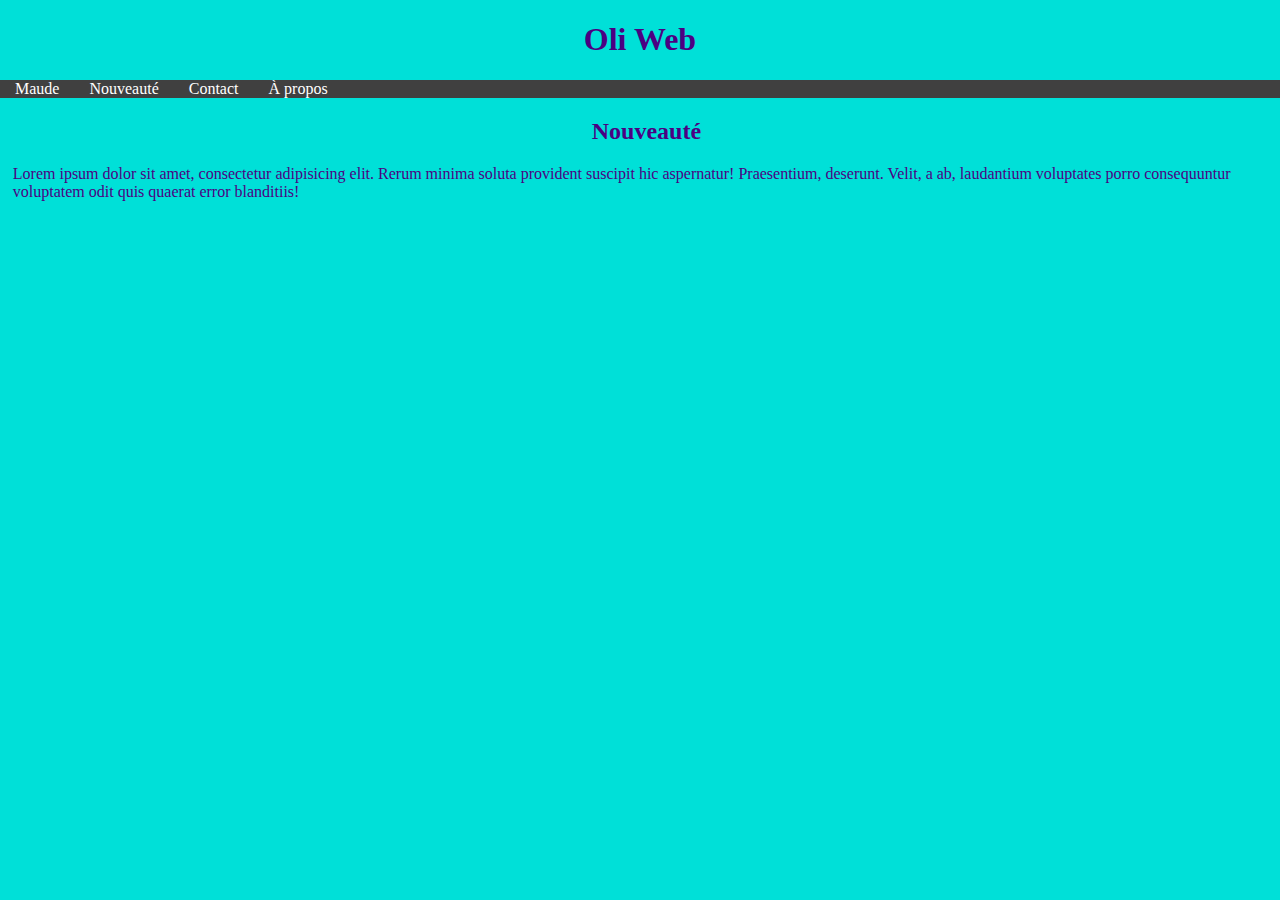
==== index.html @ 71d9bbd4 "ok" ====
<!DOCTYPE html>
<html>
    <head>
        <title>Oli Web</title>
        <meta name="viewport" content="width=device-width, initial-scale=1.0">
        <link rel="stylesheet" href="style.css" /> 
    </head>
    <body>
        <h1>Oli Web</h1>
        <nav class="navbar">
            <ul>
                <li><a class="active" href="index.html">Maude</a></li>
                <li><a href="new.html">Nouveauté</a></li>
                <li><a href="#contact">Contact</a></li>
                <li><a href="#about">À propos</a></li>
            </ul>

            
        </nav>

        <main>
            <h2>Nouveauté</h2>
            <p>Lorem ipsum dolor sit amet, consectetur adipisicing elit. Rerum minima soluta provident suscipit hic aspernatur! Praesentium, deserunt. Velit, a ab, laudantium voluptates porro consequuntur voluptatem odit quis quaerat error blanditiis!
                
            </p>
            
            
        </main>
    </body>
    <script src="app.js"></script>
</html>
---- style.css ----
body {
    background-color: rgb(0, 224, 216);
    margin: 0px;
  }
main{
  margin-left: 1%;
}
  h1 {
    color:indigo;
    text-align: center;
  }
  .navbar ul{
    list-style: none;
    background-color: hsl(0, 0%, 25%);
    padding: 0px;
    margin: 0px;
    overflow: hidden;
  }
  .navbar a{
    color: white;
    text-decoration: none;
    padding: 15px;
    text-align: center;
  }
  .navbar a:hover{
    background-color: hsl(0, 0%, 10%);
  }
  .navbar li{
    float: left;
  }
  h2 {
    color:indigo;
    text-align: center;
  }
  p {
    color:indigo;
  }
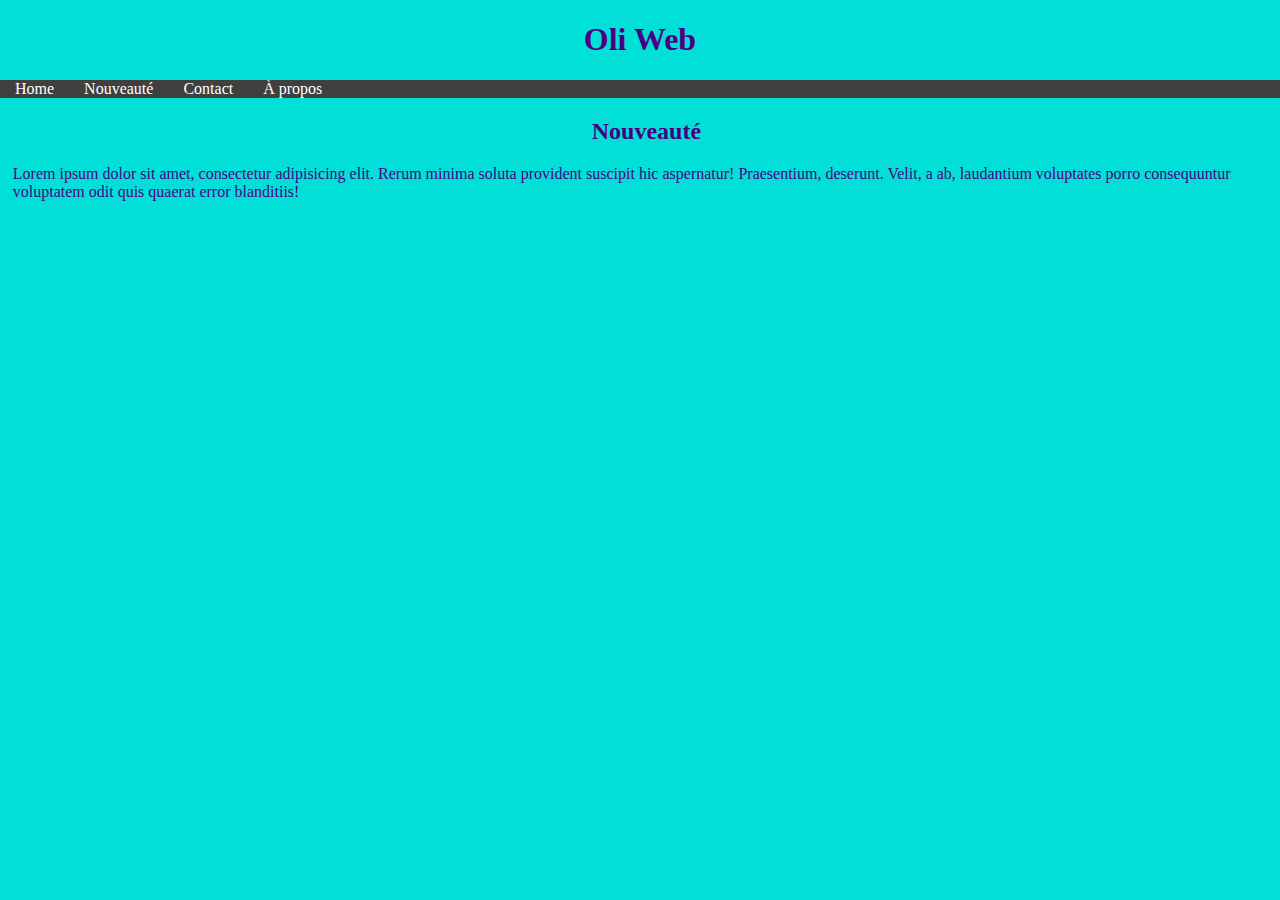
==== commit 2b7b9fb4: "ok" ====
--- a/index.html
+++ b/index.html
@@ -9,8 +9,8 @@
         <h1>Oli Web</h1>
         <nav class="navbar">
             <ul>
-                <li><a class="active" href="index.html">Maude</a></li>
-                <li><a href="new.html">Nouveauté</a></li>
+                <li><a class="active" href="index.html">Home</a></li>
+                <li><a href="#new">Nouveauté</a></li>
                 <li><a href="#contact">Contact</a></li>
                 <li><a href="#about">À propos</a></li>
             </ul>
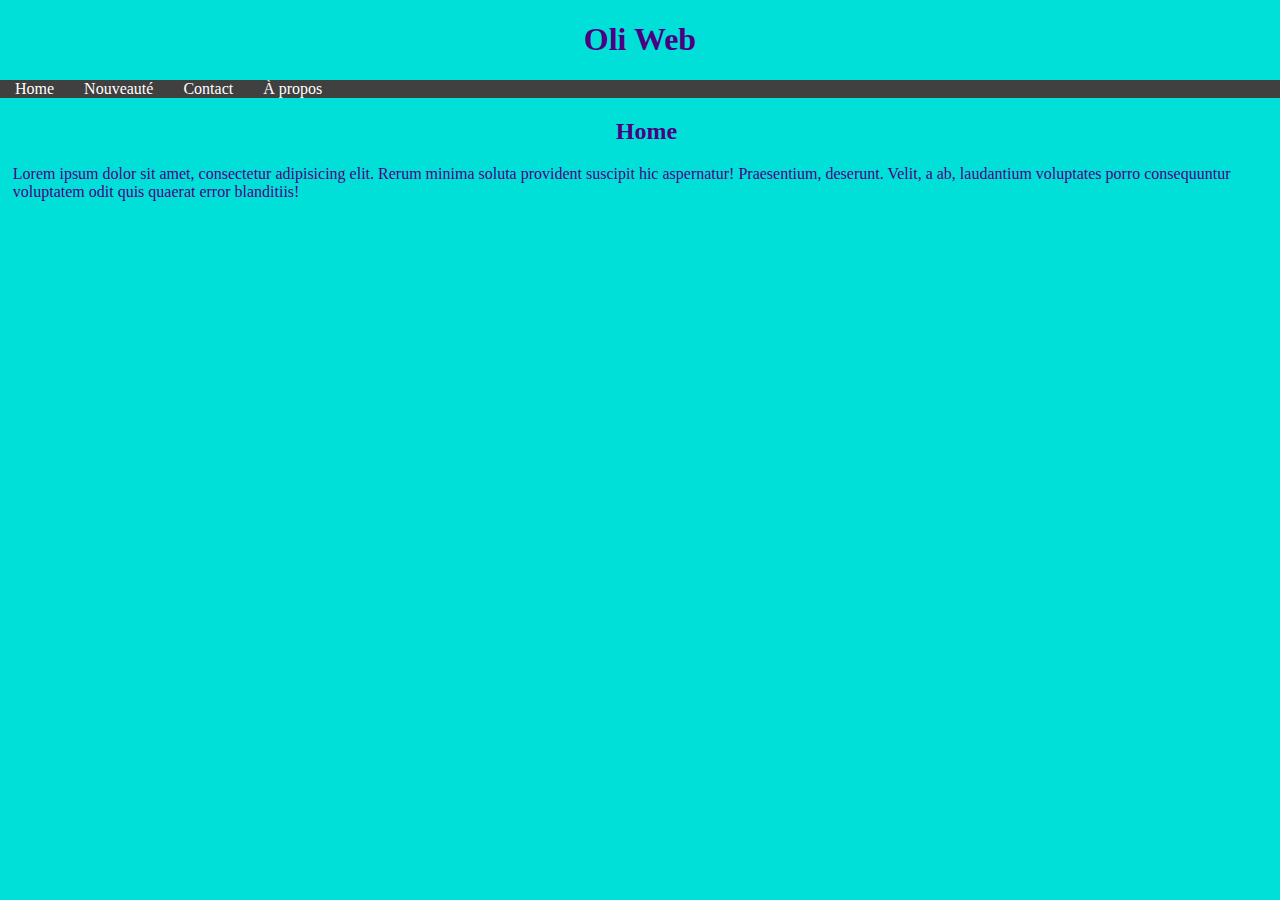
==== commit d7d0b4a4: "ok" ====
--- a/index.html
+++ b/index.html
@@ -19,7 +19,7 @@
         </nav>
 
         <main>
-            <h2>Nouveauté</h2>
+            <h2>Home</h2>
             <p>Lorem ipsum dolor sit amet, consectetur adipisicing elit. Rerum minima soluta provident suscipit hic aspernatur! Praesentium, deserunt. Velit, a ab, laudantium voluptates porro consequuntur voluptatem odit quis quaerat error blanditiis!
                 
             </p>
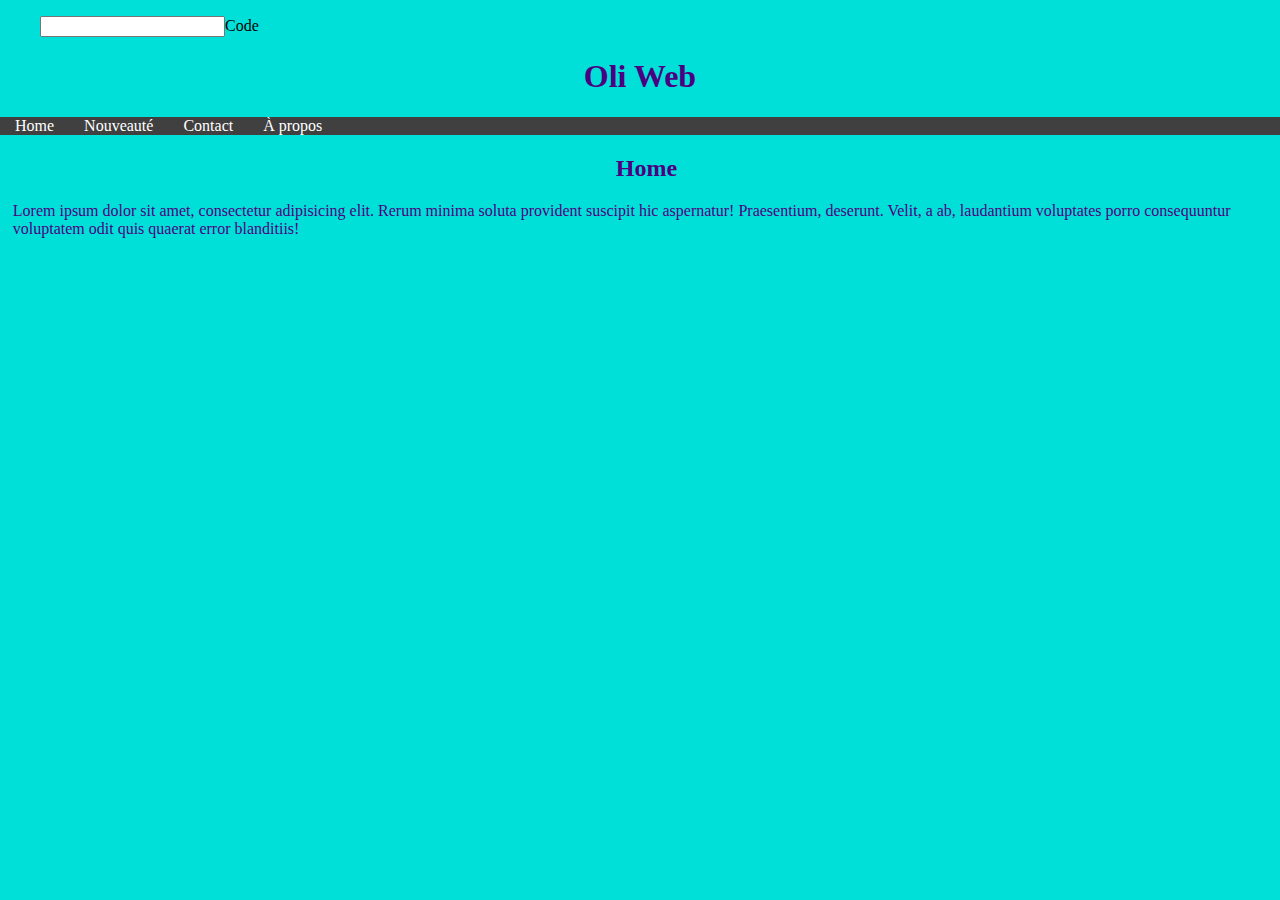
==== commit 15f7f9c9: "ok" ====
--- a/index.html
+++ b/index.html
@@ -6,6 +6,7 @@
         <link rel="stylesheet" href="style.css" /> 
     </head>
     <body>
+        <ul><input type="password" onsubmit="codesub(self)">Code</ul>
         <h1>Oli Web</h1>
         <nav class="navbar">
             <ul>
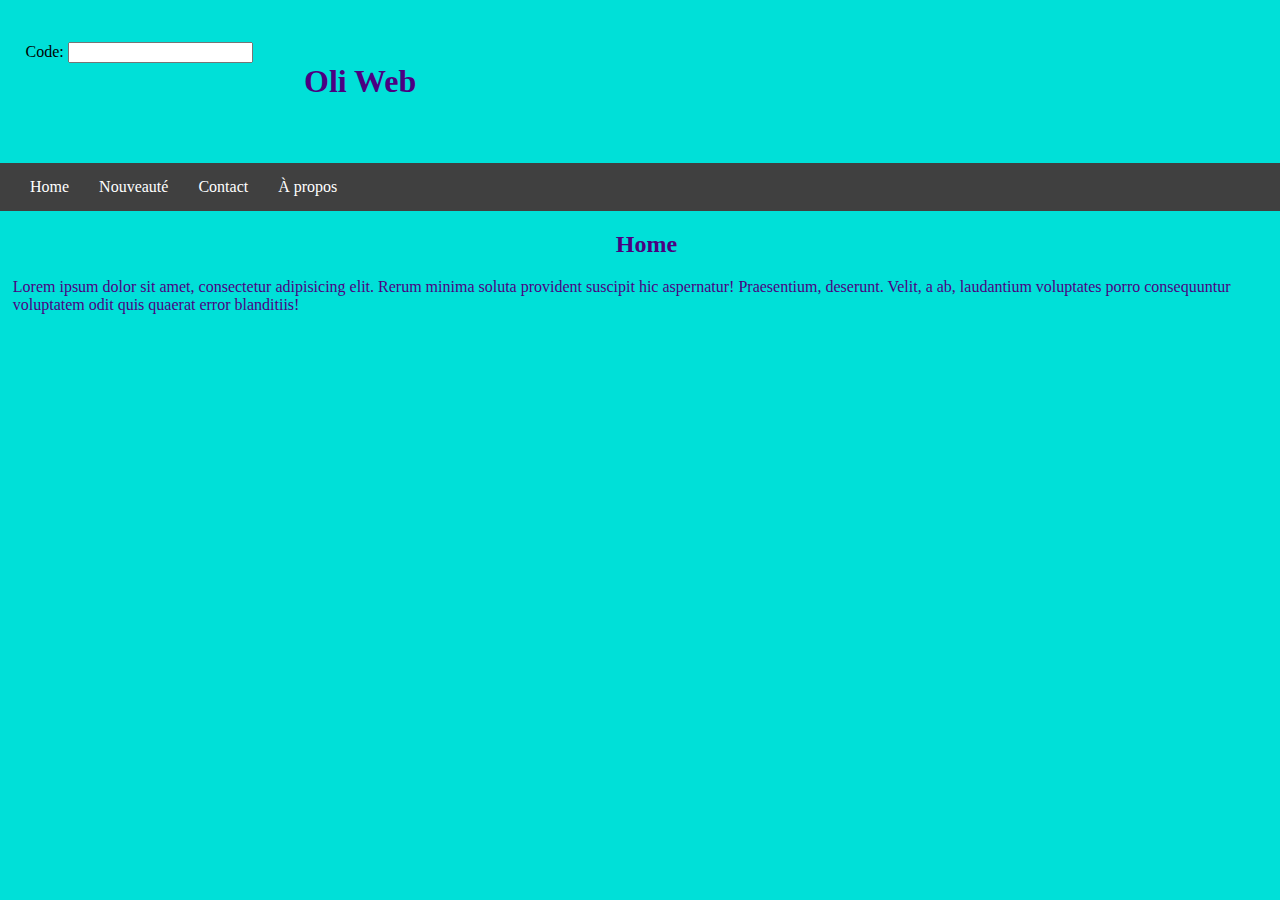
==== commit 84282e9a: "ok" ====
--- a/index.html
+++ b/index.html
@@ -6,11 +6,16 @@
         <link rel="stylesheet" href="style.css" /> 
     </head>
     <body>
-        <ul><input type="password" onsubmit="codesub(self)">Code</ul>
-        <h1>Oli Web</h1>
+        <div class="tete">
+            <ul>
+                <li>Code: <input id="inputcode" type="text" oninput="codesub()"></li>
+                <li><h1>Oli Web</h1></li>
+            </ul>
+        </div>
+        
         <nav class="navbar">
             <ul>
-                <li><a class="active" href="index.html">Home</a></li>
+                <li><a id="homelink" class="active" href="index.html">Home</a></li>
                 <li><a href="#new">Nouveauté</a></li>
                 <li><a href="#contact">Contact</a></li>
                 <li><a href="#about">À propos</a></li>
--- a/style.css
+++ b/style.css
@@ -5,14 +5,32 @@
 main{
   margin-left: 1%;
 }
-  h1 {
+div{
+  text-align: center;
+}
+  .tete{
+    text-align: center;
+  }
+  .tete h1 {
     color:indigo;
+    text-align: center;
+    
+  }
+  .tete ul{
+    list-style: none;
+    padding: 0px;
+    overflow: hidden;
+    text-align: center;
+  }
+  .tete li{
+    float: left;
+    padding: 2%;
     text-align: center;
   }
   .navbar ul{
     list-style: none;
     background-color: hsl(0, 0%, 25%);
-    padding: 0px;
+    padding: 15px;
     margin: 0px;
     overflow: hidden;
   }
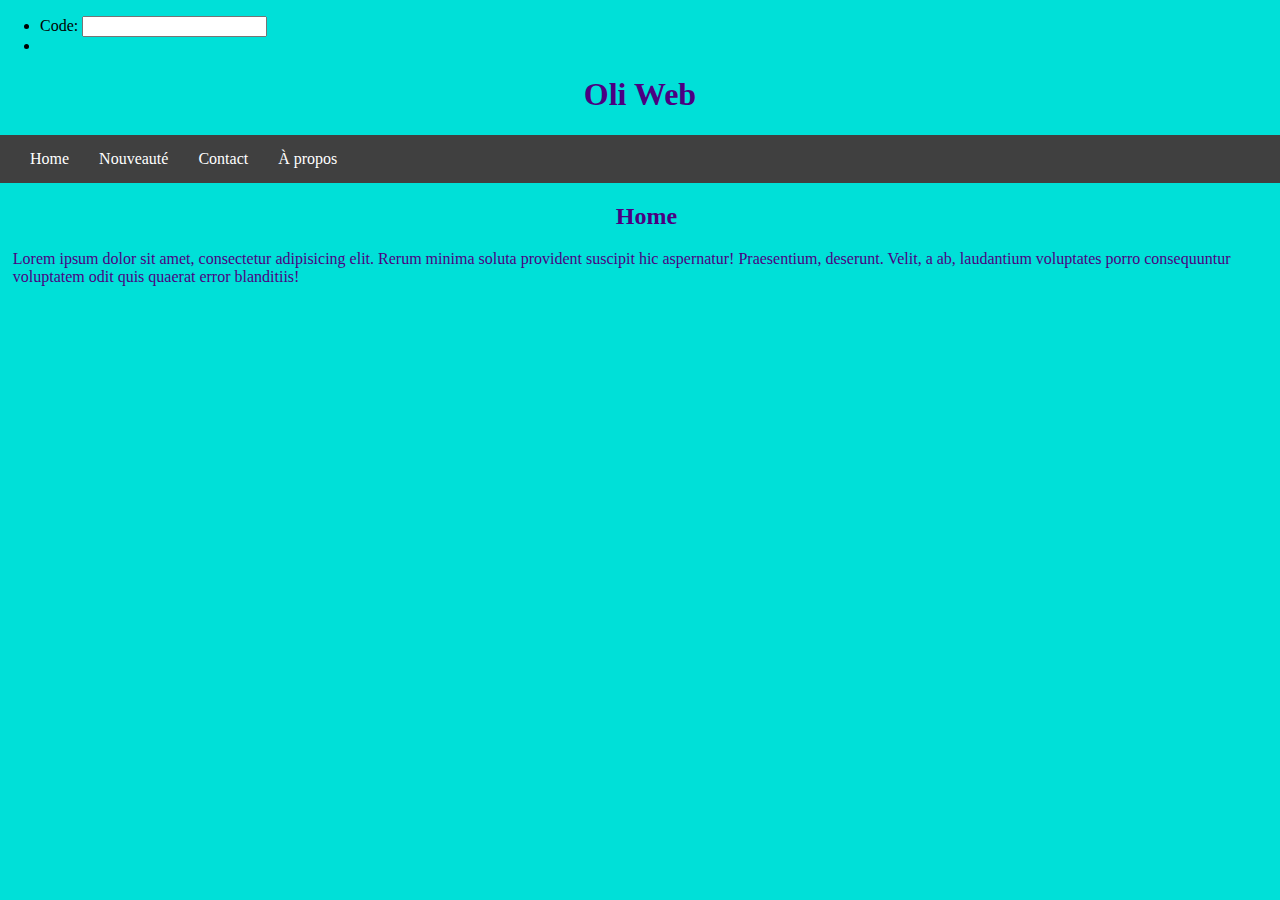
==== commit 9f2a7029: "ok" ====
--- a/index.html
+++ b/index.html
@@ -9,8 +9,9 @@
         <div class="tete">
             <ul>
                 <li>Code: <input id="inputcode" type="text" oninput="codesub()"></li>
-                <li><h1>Oli Web</h1></li>
+                <li></li>
             </ul>
+            <h1>Oli Web</h1>
         </div>
         
         <nav class="navbar">
--- a/style.css
+++ b/style.css
@@ -5,28 +5,13 @@
 main{
   margin-left: 1%;
 }
-div{
-  text-align: center;
-}
-  .tete{
+
+
+  h1 {
+    color:indigo;
     text-align: center;
   }
-  .tete h1 {
-    color:indigo;
-    text-align: center;
-    
-  }
-  .tete ul{
-    list-style: none;
-    padding: 0px;
-    overflow: hidden;
-    text-align: center;
-  }
-  .tete li{
-    float: left;
-    padding: 2%;
-    text-align: center;
-  }
+
   .navbar ul{
     list-style: none;
     background-color: hsl(0, 0%, 25%);
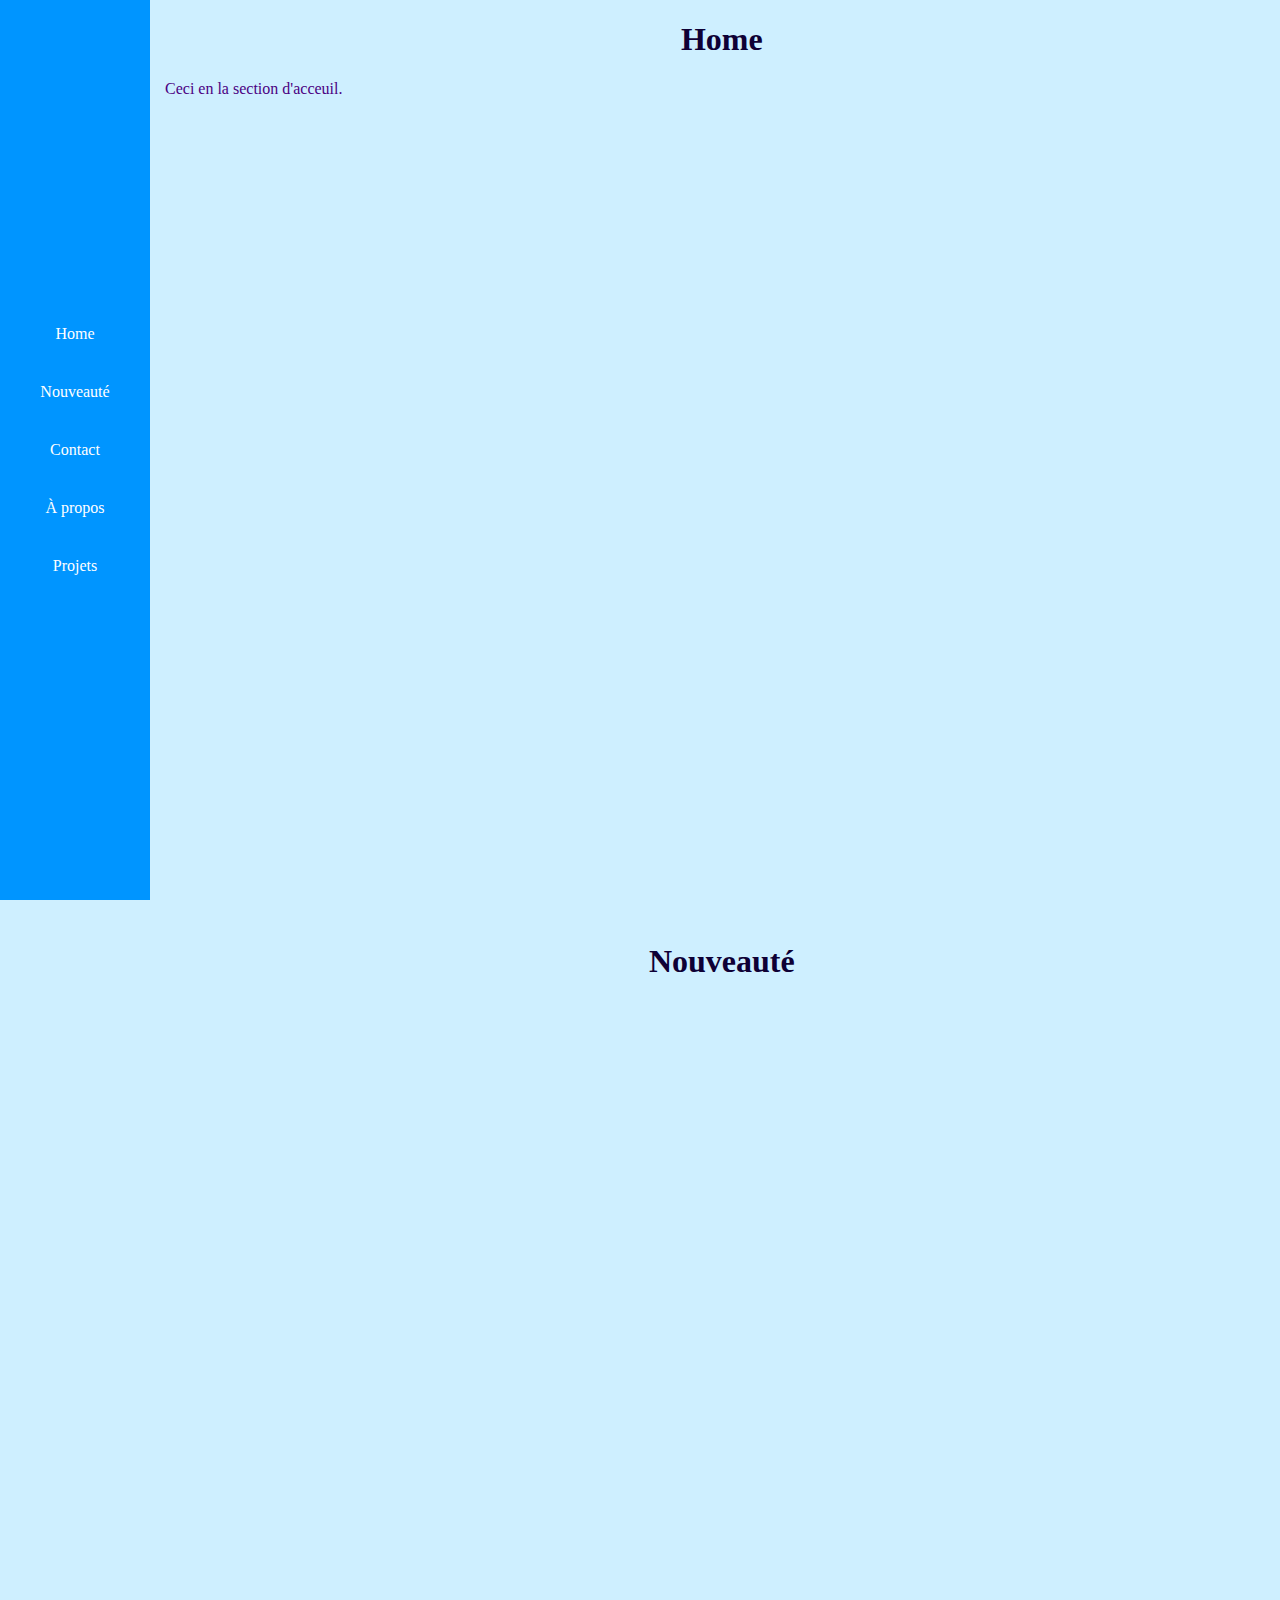
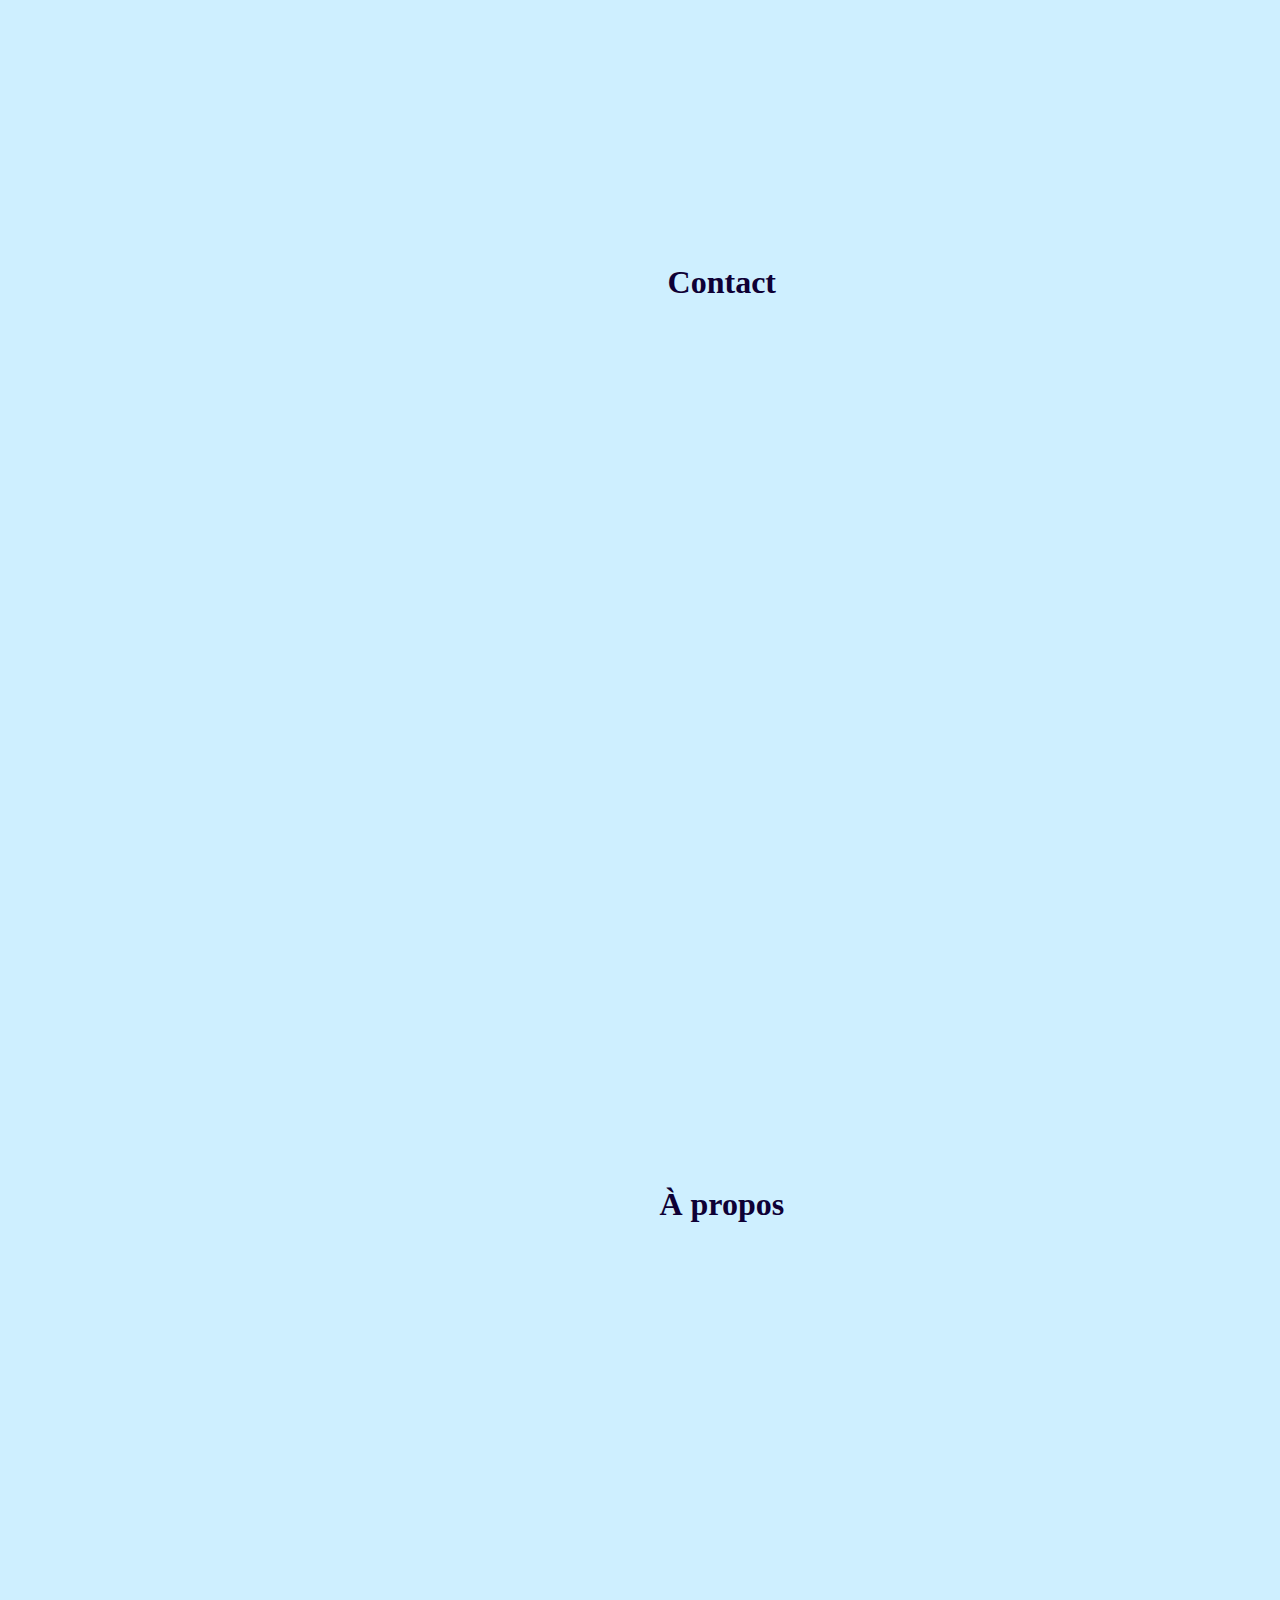
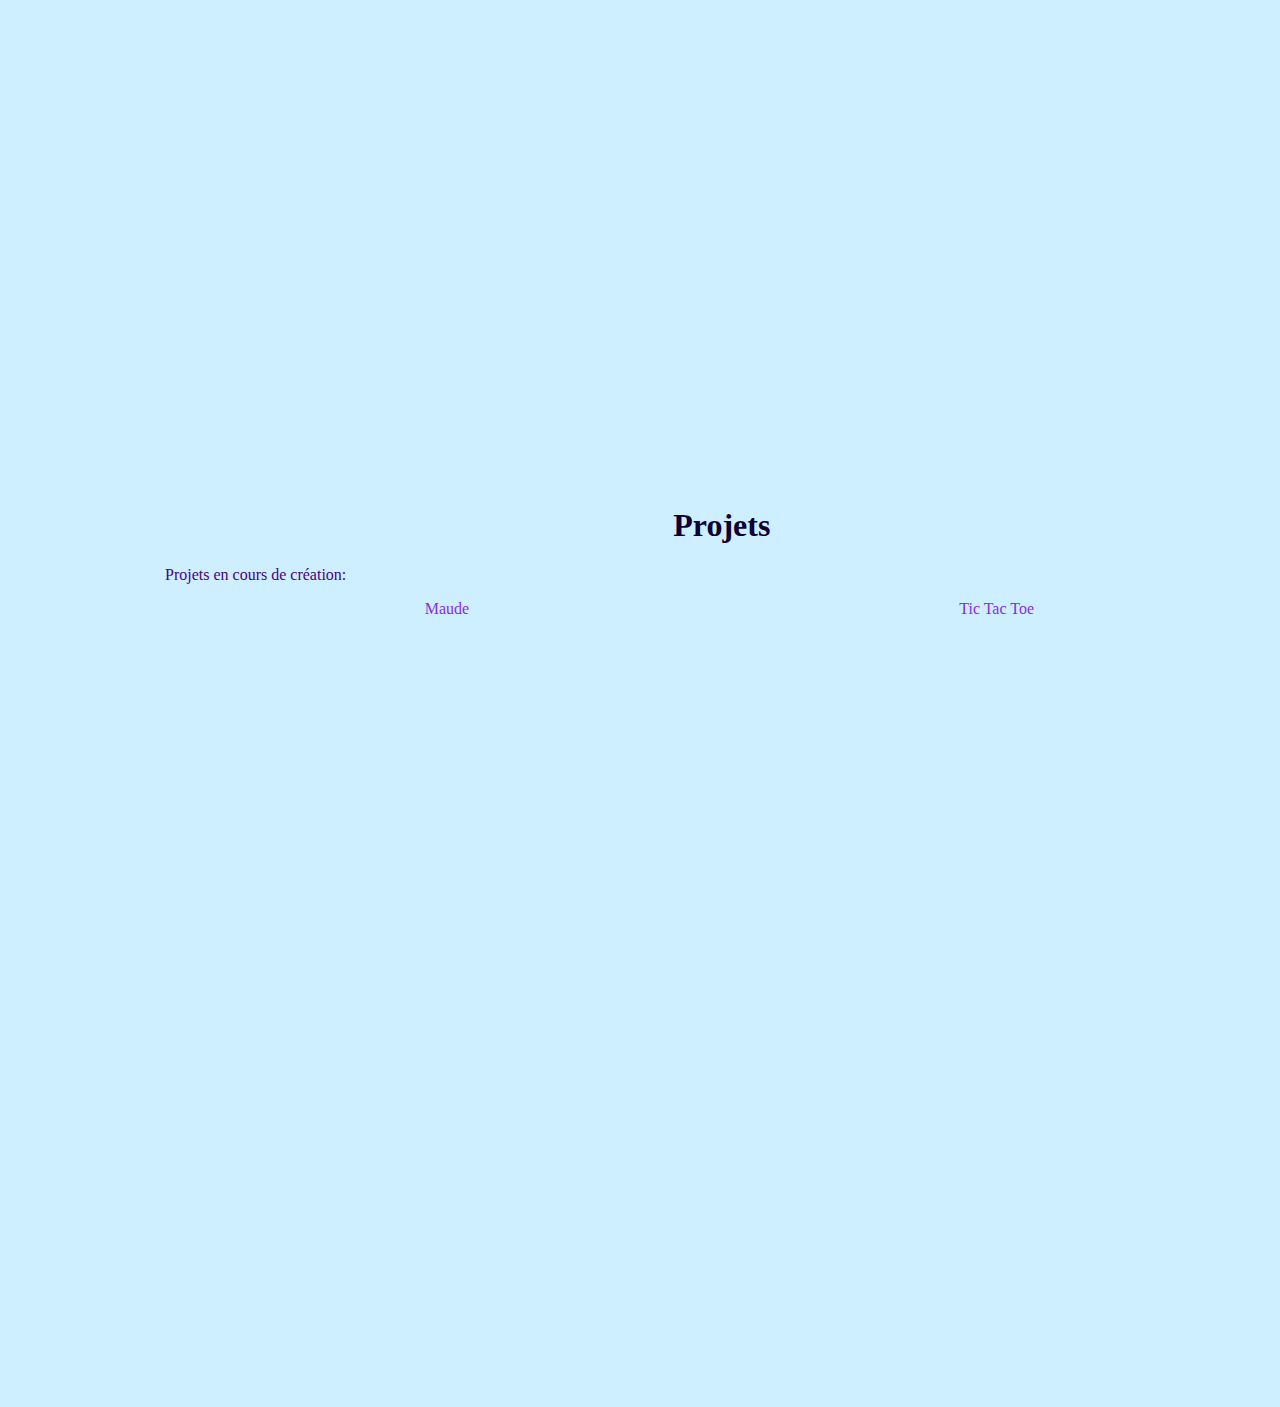
==== commit f7ba516b: "ok" ====
--- a/index.html
+++ b/index.html
@@ -6,32 +6,45 @@
         <link rel="stylesheet" href="style.css" /> 
     </head>
     <body>
-        <div class="tete">
-            <ul>
-                <li>Code: <input id="inputcode" type="text" oninput="codesub()"></li>
-                <li></li>
-            </ul>
-            <h1>Oli Web</h1>
-        </div>
         
-        <nav class="navbar">
+        
+        <nav class="sidebar">
             <ul>
                 <li><a id="homelink" class="active" href="index.html">Home</a></li>
                 <li><a href="#new">Nouveauté</a></li>
                 <li><a href="#contact">Contact</a></li>
                 <li><a href="#about">À propos</a></li>
-            </ul>
-
-            
+                <li><a href="#projet">Projets</a></li>
+            </ul> 
         </nav>
 
         <main>
-            <h2>Home</h2>
-            <p>Lorem ipsum dolor sit amet, consectetur adipisicing elit. Rerum minima soluta provident suscipit hic aspernatur! Praesentium, deserunt. Velit, a ab, laudantium voluptates porro consequuntur voluptatem odit quis quaerat error blanditiis!
-                
-            </p>
-            
-            
+            <div class="content">
+
+                <section id="Home">
+                    <h1>Home</h1>
+                    <p>Ceci en la section d'acceuil.</p>
+                </section>
+                <section id="new">
+                    <h1>Nouveauté</h1>
+                </section>
+                <section id="contact">
+                    <h1>Contact</h1>
+                </section>
+                <section id="about">
+                    <h1>À propos</h1>
+                </section>
+                <section id="projet">
+                    <h1>Projets</h1>
+                    <p>Projets en cours de création: </p>
+                    <div class="navbar">
+                        <ul class="columns" data-columns="2">
+                            <li><a href="maude.html">Maude</a></li>
+                            <li><a href="tictactoe/tictactoe.html">Tic Tac Toe</a></li>
+                        </ul> 
+                    </div>
+                </section>
+            </div>
         </main>
     </body>
     <script src="app.js"></script>
--- a/style.css
+++ b/style.css
@@ -1,35 +1,78 @@
 body {
-    background-color: rgb(0, 224, 216);
+    background-color: rgb(206, 239, 255);
     margin: 0px;
   }
 main{
-  margin-left: 1%;
+  margin-left: 165px;
+  margin-right: 115px;
+  width: 87vw;
 }
-
-
+section{
+  height: 100vh;
+  width: 100%;
+}
   h1 {
-    color:indigo;
+    color:rgb(14, 0, 53);
     text-align: center;
   }
-
+  .navbar{
+    text-align: center;
+  }
   .navbar ul{
-    list-style: none;
-    background-color: hsl(0, 0%, 25%);
-    padding: 15px;
+    list-style:none;
+    height: 100%;
+    width: 100%;
+    padding-left: 100px;
     margin: 0px;
     overflow: hidden;
+    transition: 0.5s;
+    padding: 0px;
+    text-align: center;
   }
   .navbar a{
+    color:blueviolet;
+    text-decoration: none;
+    width: 150px;
+    padding-bottom: 20px;
+    padding-top: 20px;
+  }
+  .navbar li{
+    display: inline-block;
+    width: 49%;
+  }
+  .sidebar ul{
+    list-style: none;
+    height: 100%;
+    width: 150px;
+    background-color:rgb(0, 149, 255);
+    position: fixed;
+    z-index: 1;
+    top: 0;
+    left: 0;
+    margin: 0px;
+    overflow: hidden;
+    transition: 0.5s;
+    padding: 0px;
+    align-content: center;
+  }
+  .sidebar a{
     color: white;
     text-decoration: none;
-    padding: 15px;
+    width: 150px;
+    padding-bottom: 20px;
+    padding-top: 20px;
+    display: block;
     text-align: center;
+    transition: 0.3s;
+    margin: 0px;
   }
-  .navbar a:hover{
+  .sidebar a:hover{
     background-color: hsl(0, 0%, 10%);
   }
-  .navbar li{
+  .sidebar li{
     float: left;
+    margin: 0px;
+
   }
   h2 {
     color:indigo;
